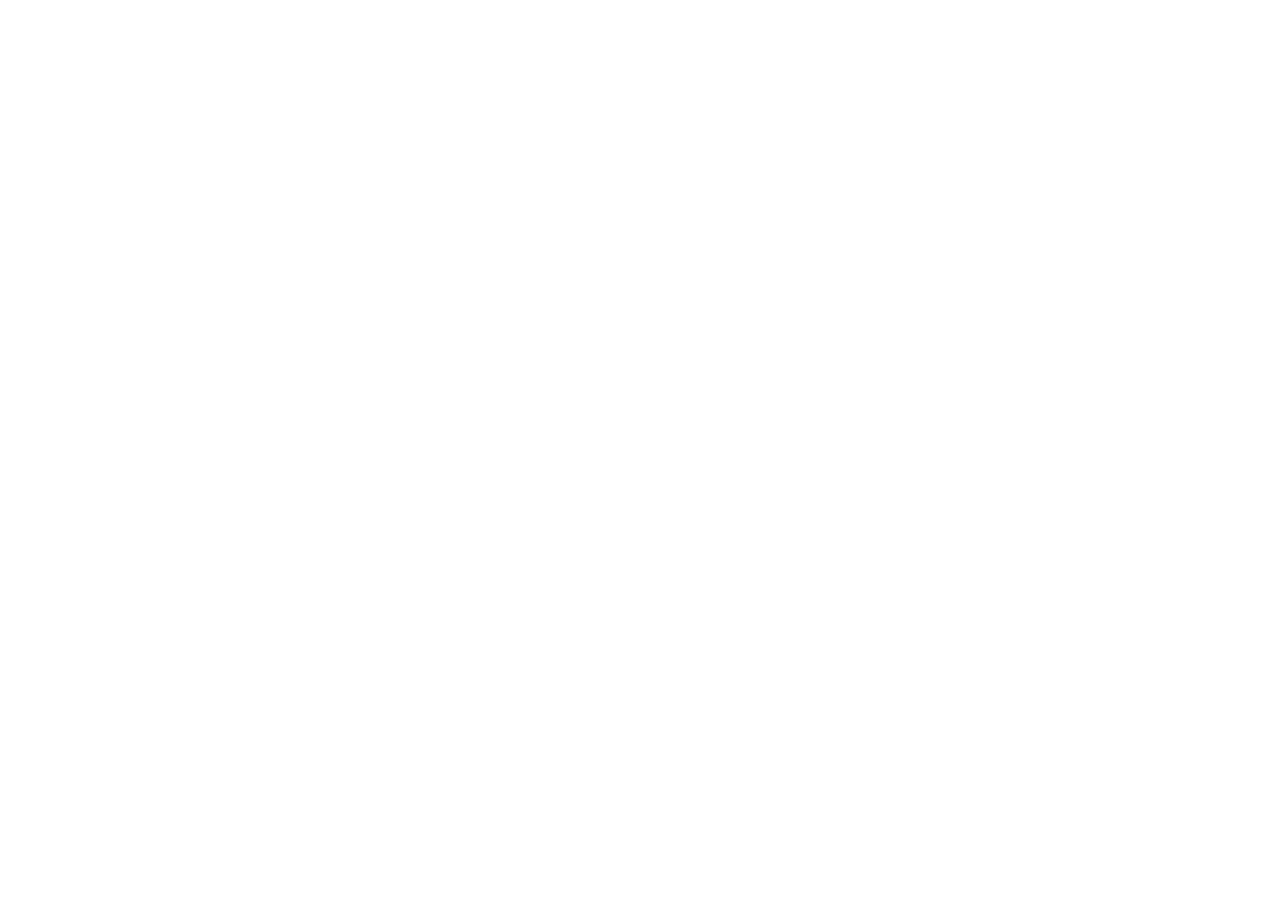
==== Clase 11/index.html @ e151119f "Clase 10 ,11" ====
<!DOCTYPE html>
<html lang="en">
<head>
    <meta charset="UTF-8">
    <meta http-equiv="X-UA-Compatible" content="IE=edge">
    <meta name="viewport" content="width=device-width, initial-scale=1.0">
    <title>Document</title>
</head>
<body>
    <script src="./main.js"></script>
</body>
</html>
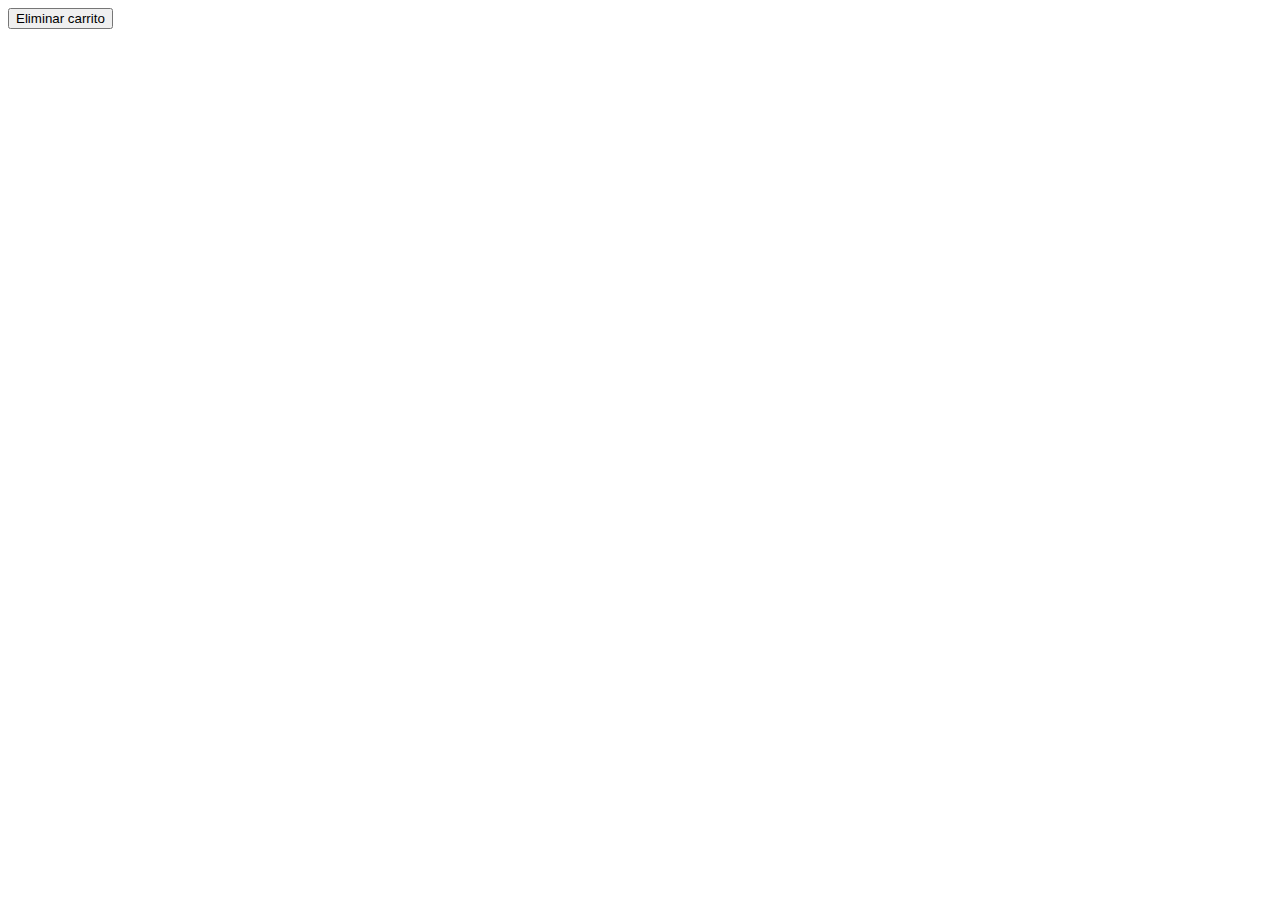
==== commit 1a867959: "Clase11" ====
--- a/Clase 11/index.html
+++ b/Clase 11/index.html
@@ -7,6 +7,7 @@
     <title>Document</title>
 </head>
 <body>
+    <button id="borrar"> Eliminar carrito</button>
     <script src="./main.js"></script>
 </body>
 </html>